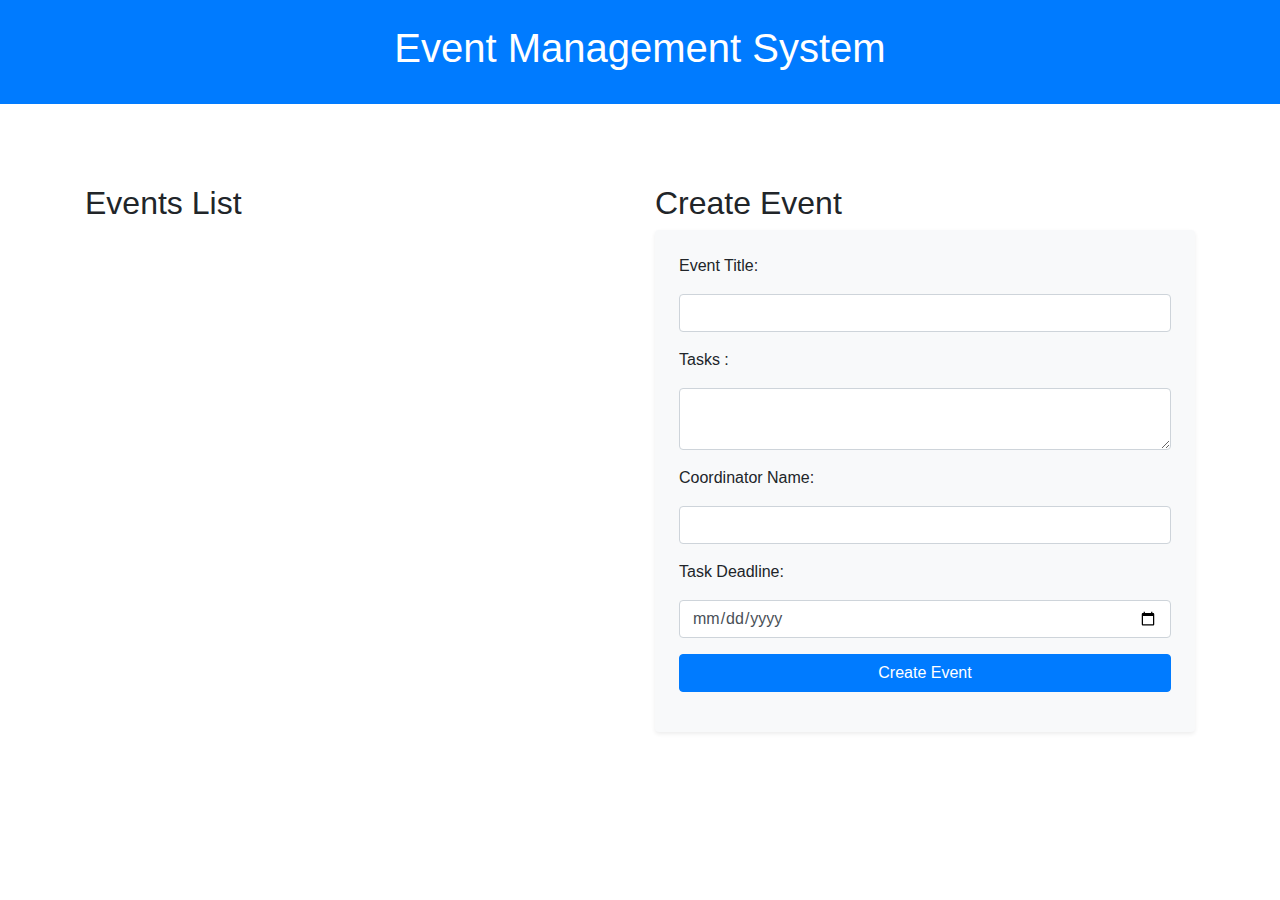
==== index.html @ 9935df7b "Add files via upload" ====
<!DOCTYPE html>
<html lang="en">

<head>
    <meta charset="UTF-8">
    <meta name="viewport" content="width=device-width, initial-scale=1.0">
    <title>Event Management</title>
    <link rel="stylesheet" href="https://stackpath.bootstrapcdn.com/bootstrap/4.5.2/css/bootstrap.min.css">
    <link rel="stylesheet" href="style.css">
</head>

<body class="event-management">
    <header class="bg-primary text-white text-center py-4">
        <h1>Event Management System</h1>
    </header>
    <main class="container my-5">
        <div class="row">
            <div class="col-md-6 mb-5">
                <section id="events-list">
                    <h2>Events List</h2>
                    <ul id="events" class="list-group"></ul>
                </section>
            </div>

            <div class="col-md-6">
                <section id="create-event">
                    <h2>Create Event</h2>
                    <form id="event-form" class="bg-light p-4 rounded shadow-sm">
                        <div class="form-group">
                            <label for="title">Event Title:</label>
                            <input type="text" id="title" name="title" class="form-control" required>
                        </div>

                        <div class="form-group">
                            <label for="description">Tasks :</label>
                            <textarea id="description" name="description" class="form-control" required></textarea>
                        </div>

                        <div class="form-group">
                            <label for="coordinator">Coordinator Name:</label>
                            <input type="text" id="coordinator" name="coordinator" class="form-control" required>
                        </div>

                        <div class="form-group">
                            <label for="date">Task Deadline:</label>
                            <input type="date" id="date" name="date" class="form-control" required>
                        </div>

                        <button type="submit" class="btn btn-primary">Create Event</button>
                    </form>
                </section>
            </div>
        </div>
    </main>
    <script src="app.js"></script>
</body>

</html>
---- style.css ----
body {
    font-family: Arial, sans-serif;
    margin: 0;
    padding: 0;
}

header {
    background: #63c9b3;
    color: #fff;
    padding: 1rem;
    text-align: center;
}

main {
    padding: 2rem;
}

form label,
form input,
form textarea,
form button {
    display: block;
    margin-bottom: 1rem;
    width: 100%;
}

form input,
form textarea {
    padding: 0.5rem;
    font-size: 1rem;
}

form button {
    background: #333;
    color: #fff;
    border: none;
    padding: 0.5rem 1rem;
    cursor: pointer;
}

form button:hover {
    background: #555;
}

ul {
    list-style-type: none;
    padding: 0;
}

ul li {
    background: #f4f4f4;
    margin-bottom: 0.5rem;
    padding: 0.5rem;
}
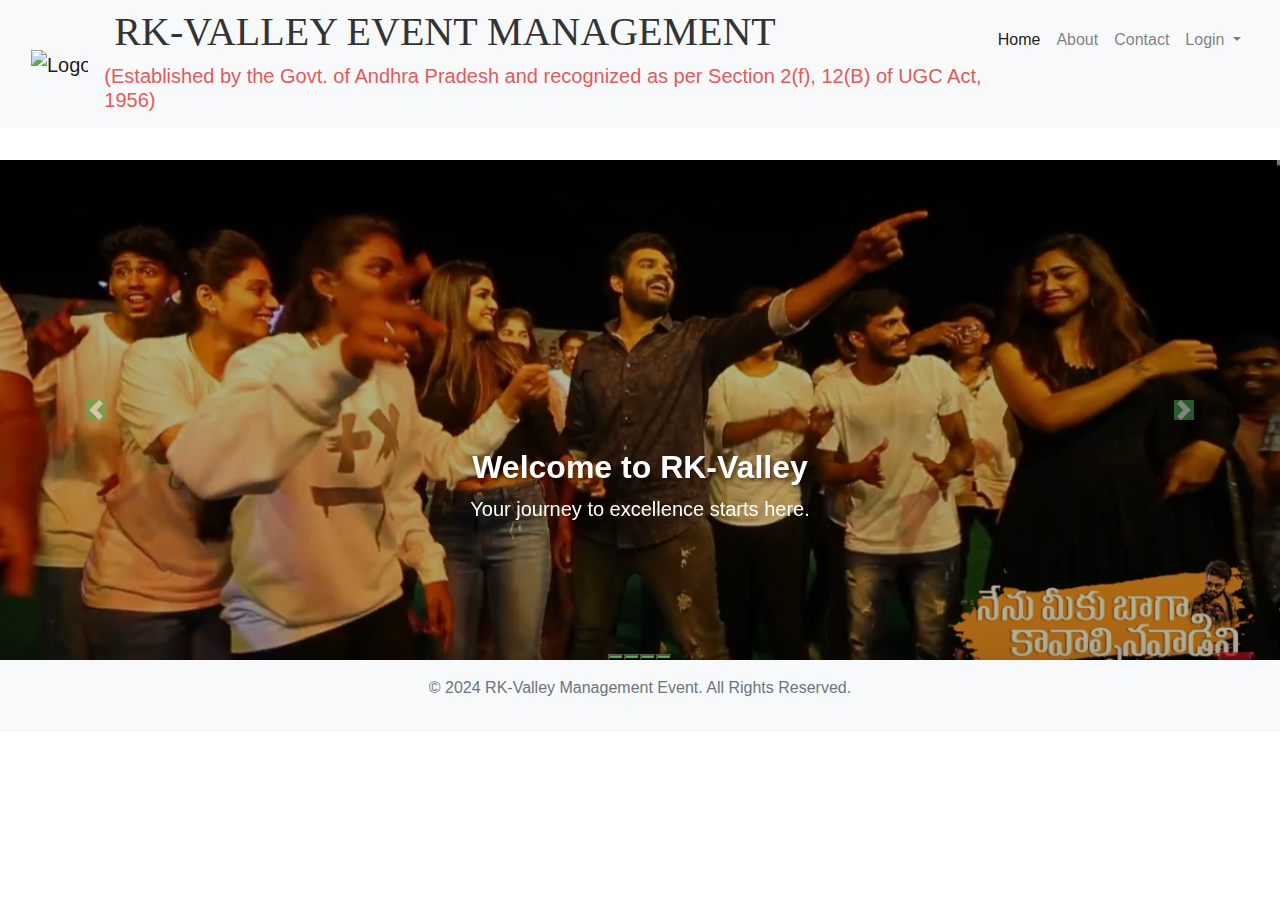
==== commit c7b56e10: "Add files via upload" ====
--- a/index.html
+++ b/index.html
@@ -4,55 +4,158 @@
 <head>
     <meta charset="UTF-8">
     <meta name="viewport" content="width=device-width, initial-scale=1.0">
-    <title>Event Management</title>
-    <link rel="stylesheet" href="https://stackpath.bootstrapcdn.com/bootstrap/4.5.2/css/bootstrap.min.css">
-    <link rel="stylesheet" href="style.css">
+    <title>Event Management System</title>
+    <link rel="stylesheet" href="https://stackpath.bootstrapcdn.com/bootstrap/4.5.2/css/bootstrap.min.css" integrity="sha384-JcKb8q3iqJ61gNV9KGb8thSsNjpSL0n8PARn9HuZOnIxN0hoP+VmmDGMN5t9UJ0Z" crossorigin="anonymous">
+    <style>
+        .img-size {
+            height: 60px;
+        }
+        
+        .font {
+            font-family: 'Courgette', cursive;
+            color: #333;
+        }
+        
+        .carousel-item img {
+            height: 500px;
+            object-fit: cover;
+            filter: brightness(70%);
+        }
+        
+        .carousel-indicators button {
+            background-color: #4CAF50;
+        }
+        
+        .carousel-control-prev-icon,
+        .carousel-control-next-icon {
+            background-color: #4CAF50;
+        }
+        
+        #navsai {
+            font-size: 16px;
+        }
+        
+        .navbar {
+            margin-bottom: 2rem;
+        }
+        
+        .carousel-caption {
+            bottom: 20%;
+            text-align: center;
+            color: #fff;
+        }
+        
+        .carousel-caption h5 {
+            font-size: 2rem;
+            font-weight: bold;
+            text-shadow: 2px 2px 4px rgba(0, 0, 0, 0.6);
+        }
+        
+        .carousel-caption p {
+            font-size: 1.25rem;
+        }
+        
+        .footer {
+            background-color: #f8f9fa;
+            padding: 1rem 0;
+            text-align: center;
+            color: #6c757d;
+        }
+    </style>
 </head>
 
-<body class="event-management">
-    <header class="bg-primary text-white text-center py-4">
-        <h1>Event Management System</h1>
-    </header>
-    <main class="container my-5">
-        <div class="row">
-            <div class="col-md-6 mb-5">
-                <section id="events-list">
-                    <h2>Events List</h2>
-                    <ul id="events" class="list-group"></ul>
-                </section>
+<body>
+    <nav class="navbar navbar-expand-lg navbar-light bg-light">
+        <div class="container-fluid">
+            <a class="navbar-brand" href="#"><img src="https://pbs.twimg.com/profile_images/1203658757307170816/1gR_eRFZ_400x400.jpg" class="img-size" alt="Logo"></a>
+            <div class="d-flex flex-column">
+                <h1 class="font">&nbsp;RK-VALLEY EVENT MANAGEMENT </h1>
+                <h5 style="color:rgb(224, 91, 91);">(Established by the Govt. of Andhra Pradesh and recognized as per Section 2(f), 12(B) of UGC Act, 1956)</h5>
             </div>
 
-            <div class="col-md-6">
-                <section id="create-event">
-                    <h2>Create Event</h2>
-                    <form id="event-form" class="bg-light p-4 rounded shadow-sm">
-                        <div class="form-group">
-                            <label for="title">Event Title:</label>
-                            <input type="text" id="title" name="title" class="form-control" required>
+            <button class="navbar-toggler" type="button" data-toggle="collapse" data-target="#navbarNavDropdown" aria-controls="navbarNavDropdown" aria-expanded="false" aria-label="Toggle navigation">
+                <span class="navbar-toggler-icon"></span>
+            </button>
+            <div class="collapse navbar-collapse" id="navbarNavDropdown">
+                <ul class="navbar-nav ml-auto mb-5" id="navsai">
+                    <li class="nav-item">
+                        <a class="nav-link active" aria-current="page" href="front.html">Home</a>
+                    </li>
+                    <li class="nav-item">
+                        <a class="nav-link" href="https://www.rgukt.in/Institute.php?view=AboutRGUKT">About</a>
+                    </li>
+                    <li class="nav-item">
+                        <a class="nav-link" href="https://www.rgukt.in/Institute.php?view=ContactUs">Contact</a>
+                    </li>
+                    <li class="nav-item dropdown">
+                        <a class="nav-link dropdown-toggle" href="#" id="navbarDropdownMenuLink" role="button" data-toggle="dropdown" aria-haspopup="true" aria-expanded="false">
+                            Login
+                        </a>
+                        <div class="dropdown-menu" aria-labelledby="navbarDropdownMenuLink">
+                            <a class="dropdown-item" href="studentLogin.html">Student</a>
+                            <a class="dropdown-item" href="eventLogin.html">Event Organiser</a>
+                            <a class="dropdown-item" href="facultyLogin.html">Faculty</a>
                         </div>
-
-                        <div class="form-group">
-                            <label for="description">Tasks :</label>
-                            <textarea id="description" name="description" class="form-control" required></textarea>
-                        </div>
-
-                        <div class="form-group">
-                            <label for="coordinator">Coordinator Name:</label>
-                            <input type="text" id="coordinator" name="coordinator" class="form-control" required>
-                        </div>
-
-                        <div class="form-group">
-                            <label for="date">Task Deadline:</label>
-                            <input type="date" id="date" name="date" class="form-control" required>
-                        </div>
-
-                        <button type="submit" class="btn btn-primary">Create Event</button>
-                    </form>
-                </section>
+                    </li>
+                </ul>
             </div>
         </div>
-    </main>
-    <script src="app.js"></script>
+    </nav>
+
+    <div id="carouselExampleIndicators" class="carousel slide" data-ride="carousel" data-interval="2000">
+        <div class="carousel-indicators">
+            <button type="button" data-target="#carouselExampleIndicators" data-slide-to="0" class="active" aria-current="true" aria-label="Slide 1"></button>
+            <button type="button" data-target="#carouselExampleIndicators" data-slide-to="1" aria-label="Slide 2"></button>
+            <button type="button" data-target="#carouselExampleIndicators" data-slide-to="2" aria-label="Slide 3"></button>
+            <button type="button" data-target="#carouselExampleIndicators" data-slide-to="3" aria-label="Slide 4"></button>
+        </div>
+        <div class="carousel-inner">
+            <div class="carousel-item active">
+                <img src="pic1.png" class="d-block w-100" alt="First slide">
+                <div class="carousel-caption">
+                    <h5>Welcome to RK-Valley</h5>
+                    <p>Your journey to excellence starts here.</p>
+                </div>
+            </div>
+            <div class="carousel-item">
+                <img src="https://png.pngtree.com/background/20220720/original/pngtree-the-large-scale-conference-and-event-television-studio-has-no-lights-picture-image_1685456.jpg" class="d-block w-100" alt="Second slide">
+                <div class="carousel-caption">
+                    <h5>Innovative Events</h5>
+                    <p>Where ideas come to life.</p>
+                </div>
+            </div>
+            <div class="carousel-item">
+                <img src="https://c0.wallpaperflare.com/preview/218/593/145/stage-lights.jpg" class="d-block w-100" alt="Third slide">
+                <div class="carousel-caption">
+                    <h5>Lighting Up the Stage</h5>
+                    <p>Bringing brilliance to every event.</p>
+                </div>
+            </div>
+            <div class="carousel-item">
+                <img src="pic4.png" class="d-block w-100" alt="Fourth slide">
+                <div class="carousel-caption">
+                    <h5>Memorable Moments</h5>
+                    <p>Creating unforgettable experiences.</p>
+                </div>
+            </div>
+        </div>
+        <a class="carousel-control-prev" href="#carouselExampleIndicators" role="button" data-slide="prev">
+            <span class="carousel-control-prev-icon" aria-hidden="true"></span>
+            <span class="sr-only">Previous</span>
+        </a>
+        <a class="carousel-control-next" href="#carouselExampleIndicators" role="button" data-slide="next">
+            <span class="carousel-control-next-icon" aria-hidden="true"></span>
+            <span class="sr-only">Next</span>
+        </a>
+    </div>
+
+    <footer class="footer">
+        <p>&copy; 2024 RK-Valley Management Event. All Rights Reserved.</p>
+    </footer>
+
+    <script src="https://code.jquery.com/jquery-3.5.1.slim.min.js" integrity="sha384-DfXdz2htPH0lsSSs5nCTpuj/zy4C+OGpamoFVy38MVBnE+IbbVYUew+OrCXaRkfj" crossorigin="anonymous"></script>
+    <script src="https://cdn.jsdelivr.net/npm/popper.js@1.16.1/dist/umd/popper.min.js" integrity="sha384-9/reFTGAW83EW2RDu2S0VKaIzap3H66lZH81PoYlFhbGU+6BZp6G7niu735Sk7lN" crossorigin="anonymous"></script>
+    <script src="https://stackpath.bootstrapcdn.com/bootstrap/4.5.2/js/bootstrap.min.js" integrity="sha384-B4gt1jrGC7Jh4AgTPSdUtOBvfO8shuf57BaghqFfPlYxofvL8/KUEfYiJOMMV+rV" crossorigin="anonymous"></script>
 </body>
 
 </html>